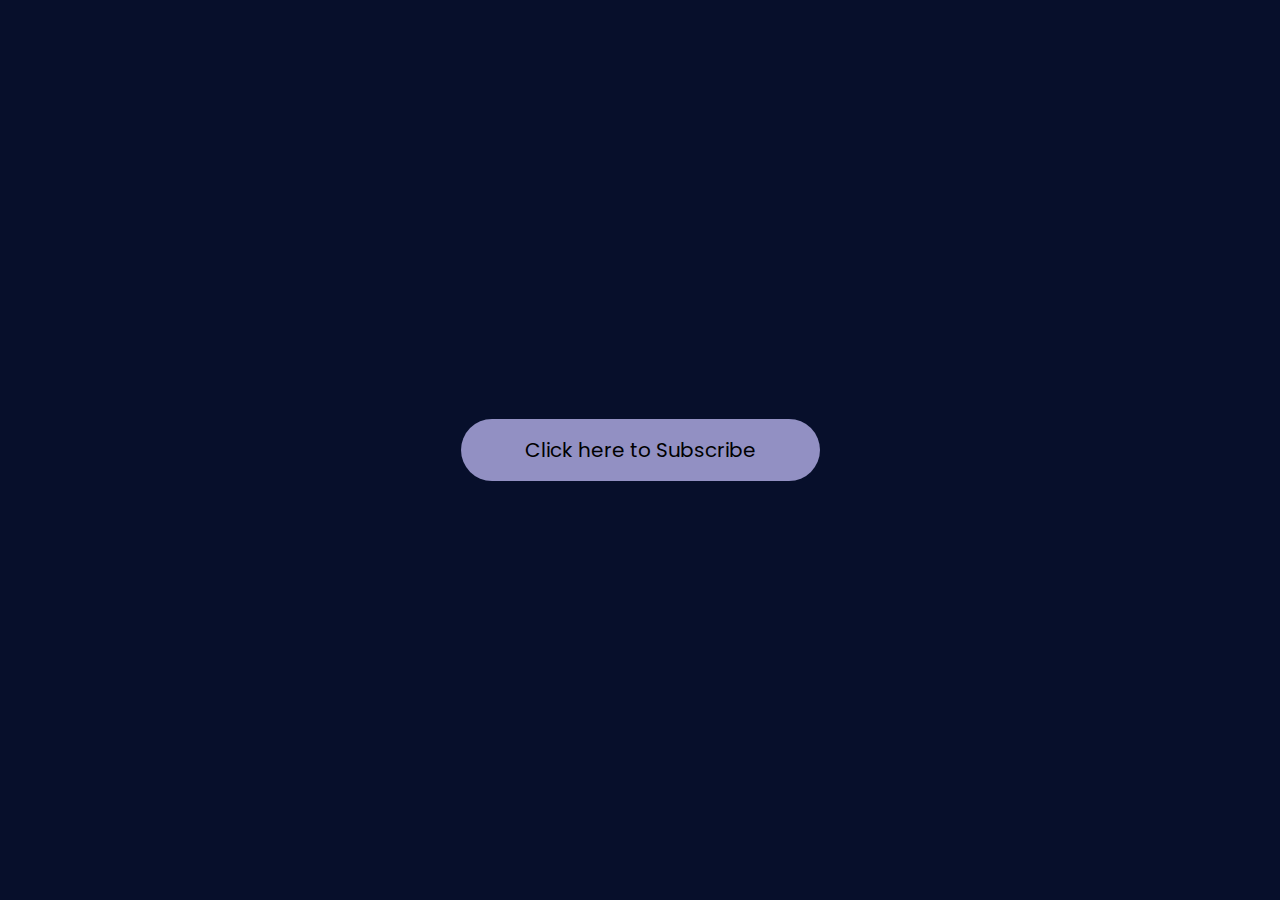
==== modal-popup-box/index.html @ 17bbe421 "Added modal-popup-menu project to the repo" ====
<!DOCTYPE html>
<html lang="en">
<head>
    <meta charset="UTF-8">
    <meta http-equiv="X-UA-Compatible" content="IE=edge">
    <meta name="viewport" content="width=device-width, initial-scale=1.0">
    <meta name="author" content="Md Razi Azam">
    <title>Modal Popup Box</title>
    <link rel="stylesheet" href="./style.css">
</head>
<body>
    <div class="wrapper">
        <input type="button" class="btnSubs" id="btnSubs" value="Click here to Subscribe" />
        <div class="modal-container" id="modal-box">
            <h2>Thanks For Subscribing the channel.</h2>
            <p>Lorem ipsum dolor, sit amet consectetur adipisicing elit. 
                Debitis vitae alias cupiditate aliquid quos molestias nesciunt.
            </p>
            <button id="btnCancel">Close</button>
        </div>
    </div>


    <script src="./script.js"></script>
</body>
</html>
---- modal-popup-box/style.css ----
@import url('https://fonts.googleapis.com/css2?family=Poppins:wght@300&display=swap');

:root {
    --primary-bg-color: #070F2B;
    --secondary-bg-color: #1B1A55;
    --primary-text-color: #eeeeff;
    --secondary-text-color: #9290C3;
}

* {
    margin: 0;
    padding: 0;
    box-sizing: border-box;
    font-family: 'Poppins', sans-serif;
}

body {
    background-color: var(--primary-bg-color);
}

.wrapper {
    width: 100%;
    height: 100vh;
    display: flex;
    justify-content: center;
    align-items: center;
    flex-direction: column;
    position: relative;
}

.btnSubs {
    outline: none;
    border: none;
    background-color: var(--secondary-text-color);
    color: black;
    font-size: 20px;
    padding: 1rem 4rem;
    border-radius: 2rem;
    cursor: pointer;
}

.btnSubs:hover {
    border: 2px solid var(--primary-text-color);
    color: var(--primary-text-color);
    background-color: var(--primary-bg-color);
}

.modal-container {
    position: absolute;
    top: -5%;
    width: 20rem;
    transform: scale(0.1);
    border-radius: 1rem;
    background-color: #fff;
    visibility: hidden;
    padding: 2rem;
    transition: all .4s linear;
}

.popupActive {
    top: 30%;
    visibility: visible;
    transform: scale(1.1);
}

.modal-container h2,
p {
    text-align: center;
}

#btnCancel {
    width: 100%;
    font-size: 1.2rem;
    margin-top: 1rem;
    padding: .6rem;
    border-radius: 2rem;
    border: none;
    text-transform: uppercase;
    font-weight: bold;
    cursor: pointer;
    color: var(--primary-text-color);

    background-color: var(--secondary-bg-color)
}

#btnCancel:hover {
    color: var(--primary-text-color);
    background-color: var(--primary-bg-color);
}
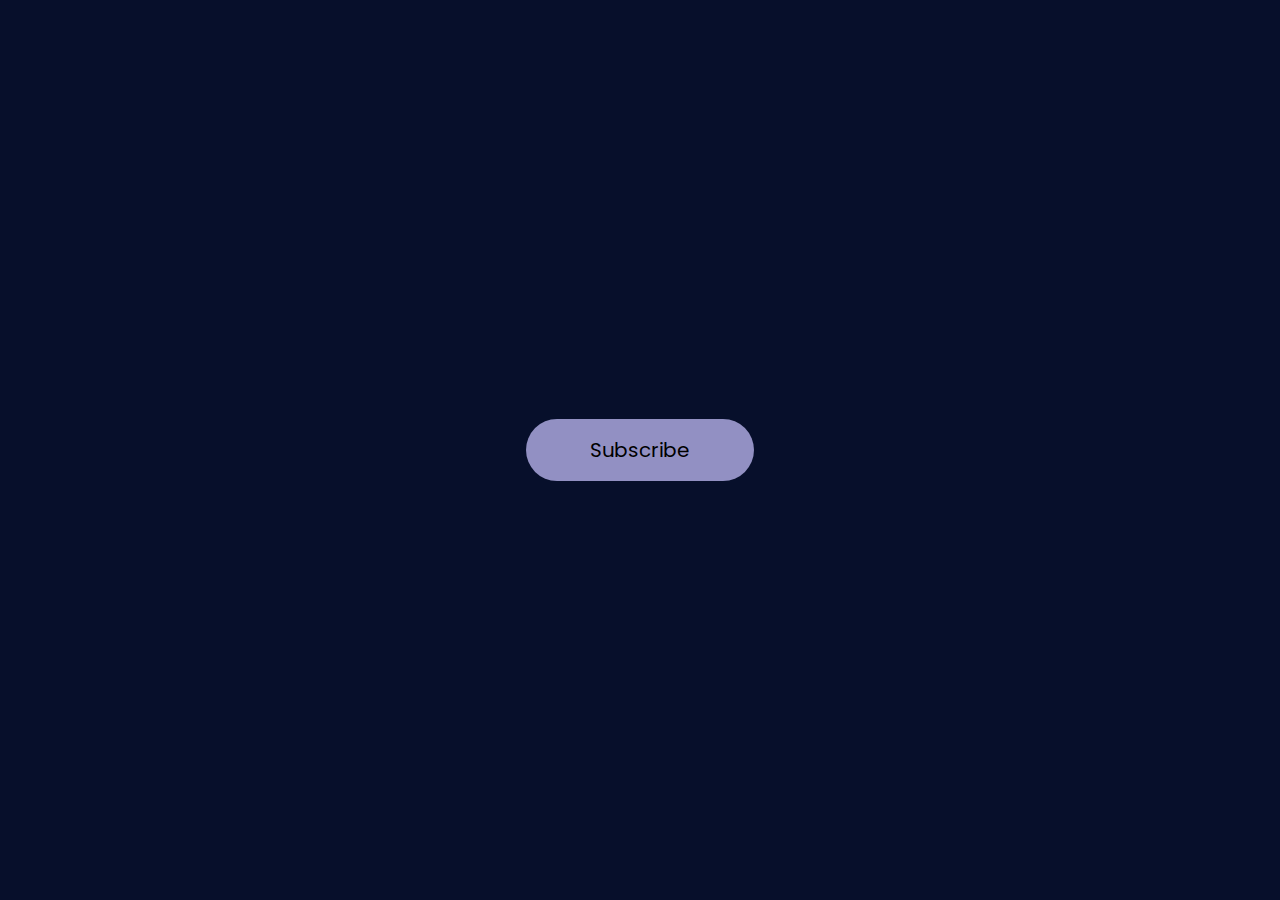
==== commit af67623a: "Added a animated tooltip to the subscribe button of modal-popup" ====
--- a/modal-popup-box/index.html
+++ b/modal-popup-box/index.html
@@ -10,9 +10,10 @@
 </head>
 <body>
     <div class="wrapper">
-        <input type="button" class="btnSubs" id="btnSubs" value="Click here to Subscribe" />
+        <input type="button" class="btnSubs" id="btnSubs" value="Subscribe" />
+        <span class="tooltip" aria-label="Please, click here to subscribe.">Please, click here to subscribe.</span>
         <div class="modal-container" id="modal-box">
-            <h2>Thanks For Subscribing the channel.</h2>
+            <h2>Thanks For Subscribing.</h2>
             <p>Lorem ipsum dolor, sit amet consectetur adipisicing elit. 
                 Debitis vitae alias cupiditate aliquid quos molestias nesciunt.
             </p>
--- a/modal-popup-box/style.css
+++ b/modal-popup-box/style.css
@@ -45,6 +45,33 @@
     background-color: var(--primary-bg-color);
 }
 
+.tooltip {
+    position: absolute;
+    top: 12rem;
+    display: none;
+    background-color: var(--secondary-bg-color);
+    color: var(--primary-text-color);
+    width: 10rem;;
+    padding: 20px;
+    border-radius: 18px;
+    text-align: center;
+    animation: glow 0.8s linear;
+}
+
+@keyframes glow {
+    0%,30% {
+      transform: scale(0.8);
+    }
+    30%,
+    60% {
+        transform: scale(0.9);
+    }
+    60%,
+    100% {
+        transform: scale(1);
+    }
+  }
+
 .modal-container {
     position: absolute;
     top: -5%;
